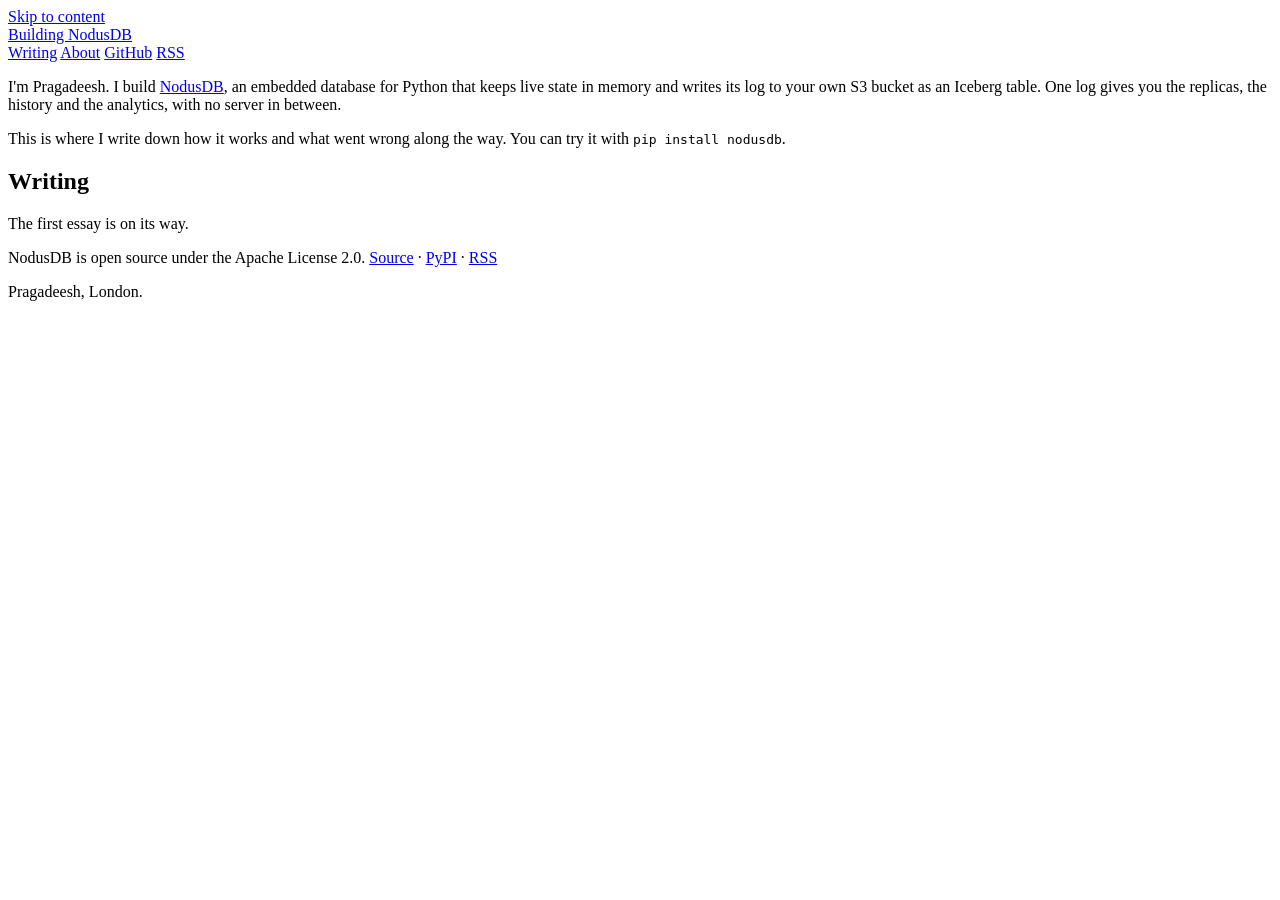
==== docs/index.html @ 6bf19797 "Start the blog" ====
<!doctype html>
<html lang="en">
<head>
<meta charset="utf-8">
<meta name="viewport" content="width=device-width, initial-scale=1">
<title>Building NodusDB</title>
<meta name="description" content="Essays on building NodusDB, an embedded database where the S3 bucket is the database. Systems engineering, written down honestly.">
<link rel="canonical" href="https://pragadeesh-19.github.io/">
<link rel="icon" href="/favicon.svg" type="image/svg+xml">
<link rel="alternate" type="application/atom+xml" title="Building NodusDB" href="/feed.xml">
<link rel="stylesheet" href="/style.css?v=81ff29d9">
<meta property="og:site_name" content="Building NodusDB">
<meta property="og:type" content="website">
<meta property="og:title" content="Building NodusDB">
<meta property="og:description" content="Essays on building NodusDB, an embedded database where the S3 bucket is the database. Systems engineering, written down honestly.">
<meta property="og:url" content="https://pragadeesh-19.github.io/">
<meta property="og:image" content="https://pragadeesh-19.github.io/img/og-default.png">

<meta name="twitter:card" content="summary_large_image">
<meta name="twitter:title" content="Building NodusDB">
<meta name="twitter:description" content="Essays on building NodusDB, an embedded database where the S3 bucket is the database. Systems engineering, written down honestly.">
<meta name="twitter:image" content="https://pragadeesh-19.github.io/img/og-default.png">
<script type="application/ld+json">{"@context": "https://schema.org", "@type": "WebSite", "headline": "Building NodusDB", "description": "Essays on building NodusDB, an embedded database where the S3 bucket is the database. Systems engineering, written down honestly.", "url": "https://pragadeesh-19.github.io/", "image": "https://pragadeesh-19.github.io/img/og-default.png", "author": {"@type": "Person", "name": "Pragadeesh"}}</script>
</head>
<body>
<a class="skip" href="#main">Skip to content</a>
<header class="site-header">
<div class="wrap header-row">
<a class="brand" href="/">Building NodusDB</a>
<nav aria-label="Main">
<a href="/" aria-current="page">Writing</a>
<a href="/about/">About</a>
<a href="https://github.com/Pragadeesh-19/nodusdb">GitHub</a>
<a href="/feed.xml">RSS</a>
</nav>
</div>
</header>
<main id="main" class="wrap">
<section class="intro"><p>I'm Pragadeesh. I build <a href="https://github.com/Pragadeesh-19/nodusdb">NodusDB</a>, an embedded database for Python that keeps live state in memory and writes its log to your own S3 bucket as an Iceberg table. One log gives you the replicas, the history and the analytics, with no server in between.</p>
<p>This is where I write down how it works and what went wrong along the way. You can try it with <code>pip install nodusdb</code>.</p>
</section><h2 class="section-title">Writing</h2><p class="muted">The first essay is on its way.</p>
</main>
<footer class="site-footer">
<div class="wrap">
<p>NodusDB is open source under the Apache License 2.0. <a href="https://github.com/Pragadeesh-19/nodusdb">Source</a> &middot; <a href="https://pypi.org/project/nodusdb/">PyPI</a> &middot; <a href="/feed.xml">RSS</a></p>
<p>Pragadeesh, London.</p>
</div>
</footer>

</body>
</html>
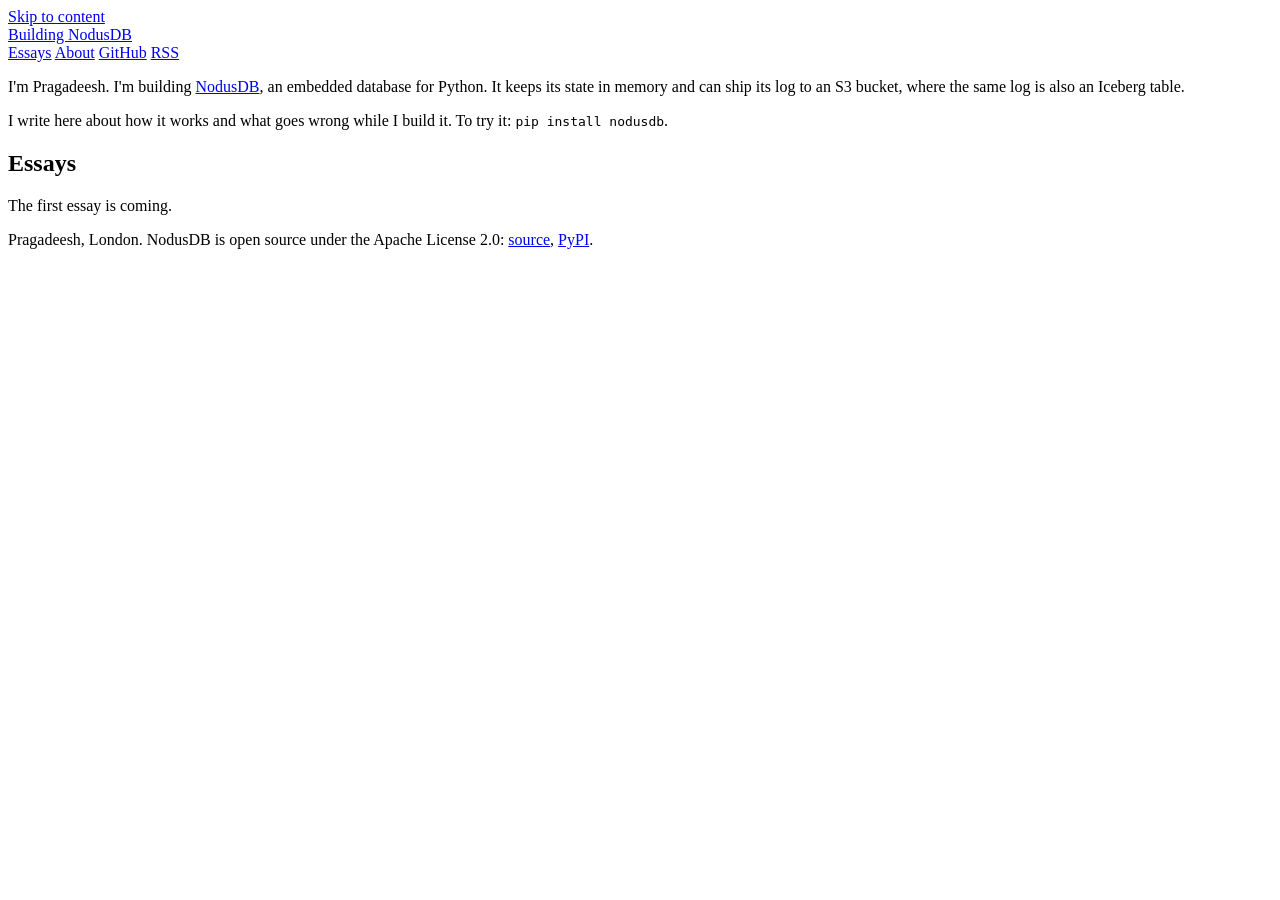
==== commit 62e8429e: "Black and white design" ====
--- a/docs/index.html
+++ b/docs/index.html
@@ -3,24 +3,25 @@
 <head>
 <meta charset="utf-8">
 <meta name="viewport" content="width=device-width, initial-scale=1">
+<meta name="color-scheme" content="light">
 <title>Building NodusDB</title>
-<meta name="description" content="Essays on building NodusDB, an embedded database where the S3 bucket is the database. Systems engineering, written down honestly.">
+<meta name="description" content="Essays by Pragadeesh on building NodusDB, an embedded database for Python.">
 <link rel="canonical" href="https://pragadeesh-19.github.io/">
 <link rel="icon" href="/favicon.svg" type="image/svg+xml">
 <link rel="alternate" type="application/atom+xml" title="Building NodusDB" href="/feed.xml">
-<link rel="stylesheet" href="/style.css?v=81ff29d9">
+<link rel="stylesheet" href="/style.css?v=9ab1a846">
 <meta property="og:site_name" content="Building NodusDB">
 <meta property="og:type" content="website">
 <meta property="og:title" content="Building NodusDB">
-<meta property="og:description" content="Essays on building NodusDB, an embedded database where the S3 bucket is the database. Systems engineering, written down honestly.">
+<meta property="og:description" content="Essays by Pragadeesh on building NodusDB, an embedded database for Python.">
 <meta property="og:url" content="https://pragadeesh-19.github.io/">
 <meta property="og:image" content="https://pragadeesh-19.github.io/img/og-default.png">
 
 <meta name="twitter:card" content="summary_large_image">
 <meta name="twitter:title" content="Building NodusDB">
-<meta name="twitter:description" content="Essays on building NodusDB, an embedded database where the S3 bucket is the database. Systems engineering, written down honestly.">
+<meta name="twitter:description" content="Essays by Pragadeesh on building NodusDB, an embedded database for Python.">
 <meta name="twitter:image" content="https://pragadeesh-19.github.io/img/og-default.png">
-<script type="application/ld+json">{"@context": "https://schema.org", "@type": "WebSite", "headline": "Building NodusDB", "description": "Essays on building NodusDB, an embedded database where the S3 bucket is the database. Systems engineering, written down honestly.", "url": "https://pragadeesh-19.github.io/", "image": "https://pragadeesh-19.github.io/img/og-default.png", "author": {"@type": "Person", "name": "Pragadeesh"}}</script>
+<script type="application/ld+json">{"@context": "https://schema.org", "@type": "WebSite", "headline": "Building NodusDB", "description": "Essays by Pragadeesh on building NodusDB, an embedded database for Python.", "url": "https://pragadeesh-19.github.io/", "image": "https://pragadeesh-19.github.io/img/og-default.png", "author": {"@type": "Person", "name": "Pragadeesh"}}</script>
 </head>
 <body>
 <a class="skip" href="#main">Skip to content</a>
@@ -28,7 +29,7 @@
 <div class="wrap header-row">
 <a class="brand" href="/">Building NodusDB</a>
 <nav aria-label="Main">
-<a href="/" aria-current="page">Writing</a>
+<a href="/" aria-current="page">Essays</a>
 <a href="/about/">About</a>
 <a href="https://github.com/Pragadeesh-19/nodusdb">GitHub</a>
 <a href="/feed.xml">RSS</a>
@@ -36,14 +37,13 @@
 </div>
 </header>
 <main id="main" class="wrap">
-<section class="intro"><p>I'm Pragadeesh. I build <a href="https://github.com/Pragadeesh-19/nodusdb">NodusDB</a>, an embedded database for Python that keeps live state in memory and writes its log to your own S3 bucket as an Iceberg table. One log gives you the replicas, the history and the analytics, with no server in between.</p>
-<p>This is where I write down how it works and what went wrong along the way. You can try it with <code>pip install nodusdb</code>.</p>
-</section><h2 class="section-title">Writing</h2><p class="muted">The first essay is on its way.</p>
+<section class="intro"><p>I'm Pragadeesh. I'm building <a href="https://github.com/Pragadeesh-19/nodusdb">NodusDB</a>, an embedded database for Python. It keeps its state in memory and can ship its log to an S3 bucket, where the same log is also an Iceberg table.</p>
+<p>I write here about how it works and what goes wrong while I build it. To try it: <code>pip install nodusdb</code>.</p>
+</section><h2 class="section-title">Essays</h2><p>The first essay is coming.</p>
 </main>
 <footer class="site-footer">
 <div class="wrap">
-<p>NodusDB is open source under the Apache License 2.0. <a href="https://github.com/Pragadeesh-19/nodusdb">Source</a> &middot; <a href="https://pypi.org/project/nodusdb/">PyPI</a> &middot; <a href="/feed.xml">RSS</a></p>
-<p>Pragadeesh, London.</p>
+<p>Pragadeesh, London. NodusDB is open source under the Apache License 2.0: <a href="https://github.com/Pragadeesh-19/nodusdb">source</a>, <a href="https://pypi.org/project/nodusdb/">PyPI</a>.</p>
 </div>
 </footer>
 
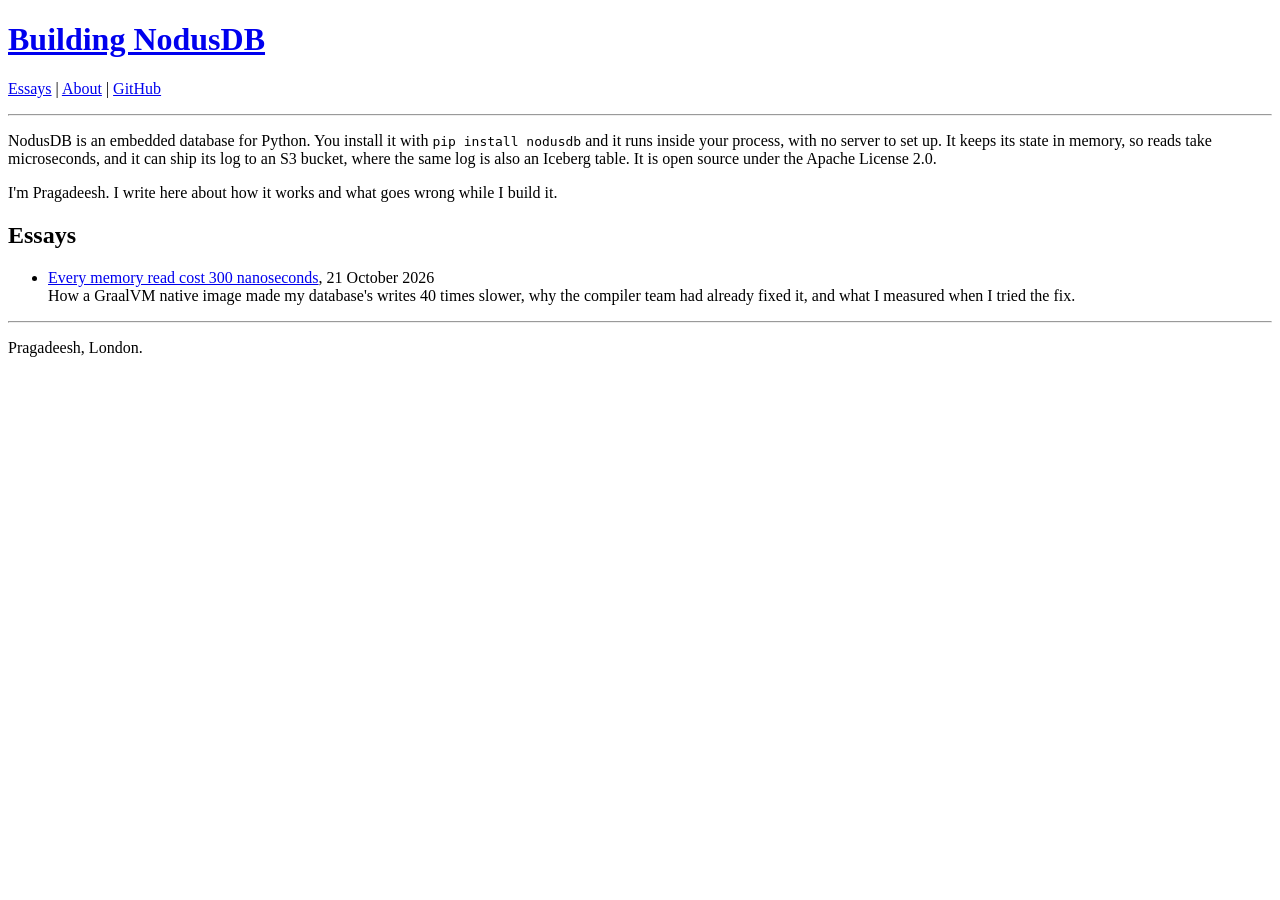
==== commit 3694f825: "Simple pages, publish the first essay, remove the README" ====
--- a/docs/index.html
+++ b/docs/index.html
@@ -9,7 +9,7 @@
 <link rel="canonical" href="https://pragadeesh-19.github.io/">
 <link rel="icon" href="/favicon.svg" type="image/svg+xml">
 <link rel="alternate" type="application/atom+xml" title="Building NodusDB" href="/feed.xml">
-<link rel="stylesheet" href="/style.css?v=9ab1a846">
+<link rel="stylesheet" href="/style.css?v=455b503b">
 <meta property="og:site_name" content="Building NodusDB">
 <meta property="og:type" content="website">
 <meta property="og:title" content="Building NodusDB">
@@ -24,28 +24,14 @@
 <script type="application/ld+json">{"@context": "https://schema.org", "@type": "WebSite", "headline": "Building NodusDB", "description": "Essays by Pragadeesh on building NodusDB, an embedded database for Python.", "url": "https://pragadeesh-19.github.io/", "image": "https://pragadeesh-19.github.io/img/og-default.png", "author": {"@type": "Person", "name": "Pragadeesh"}}</script>
 </head>
 <body>
-<a class="skip" href="#main">Skip to content</a>
-<header class="site-header">
-<div class="wrap header-row">
-<a class="brand" href="/">Building NodusDB</a>
-<nav aria-label="Main">
-<a href="/" aria-current="page">Essays</a>
-<a href="/about/">About</a>
-<a href="https://github.com/Pragadeesh-19/nodusdb">GitHub</a>
-<a href="/feed.xml">RSS</a>
-</nav>
-</div>
-</header>
-<main id="main" class="wrap">
-<section class="intro"><p>I'm Pragadeesh. I'm building <a href="https://github.com/Pragadeesh-19/nodusdb">NodusDB</a>, an embedded database for Python. It keeps its state in memory and can ship its log to an S3 bucket, where the same log is also an Iceberg table.</p>
-<p>I write here about how it works and what goes wrong while I build it. To try it: <code>pip install nodusdb</code>.</p>
-</section><h2 class="section-title">Essays</h2><p>The first essay is coming.</p>
-</main>
-<footer class="site-footer">
-<div class="wrap">
-<p>Pragadeesh, London. NodusDB is open source under the Apache License 2.0: <a href="https://github.com/Pragadeesh-19/nodusdb">source</a>, <a href="https://pypi.org/project/nodusdb/">PyPI</a>.</p>
-</div>
-</footer>
+<h1 class="site"><a href="/">Building NodusDB</a></h1>
+<p class="nav"><a href="/">Essays</a> | <a href="/about/">About</a> | <a href="https://github.com/Pragadeesh-19/nodusdb">GitHub</a></p>
+<hr>
+<p>NodusDB is an embedded database for Python. You install it with <code>pip install nodusdb</code> and it runs inside your process, with no server to set up. It keeps its state in memory, so reads take microseconds, and it can ship its log to an S3 bucket, where the same log is also an Iceberg table. It is open source under the Apache License 2.0.</p>
+<p>I'm Pragadeesh. I write here about how it works and what goes wrong while I build it.</p>
+<h2>Essays</h2><ul><li><a href="/posts/every-memory-read-cost-300-nanoseconds/">Every memory read cost 300 nanoseconds</a>, <time datetime="2026-10-21">21 October 2026</time><br>How a GraalVM native image made my database&#x27;s writes 40 times slower, why the compiler team had already fixed it, and what I measured when I tried the fix.</li></ul>
+<hr>
+<p class="foot">Pragadeesh, London.</p>
 
 </body>
 </html>
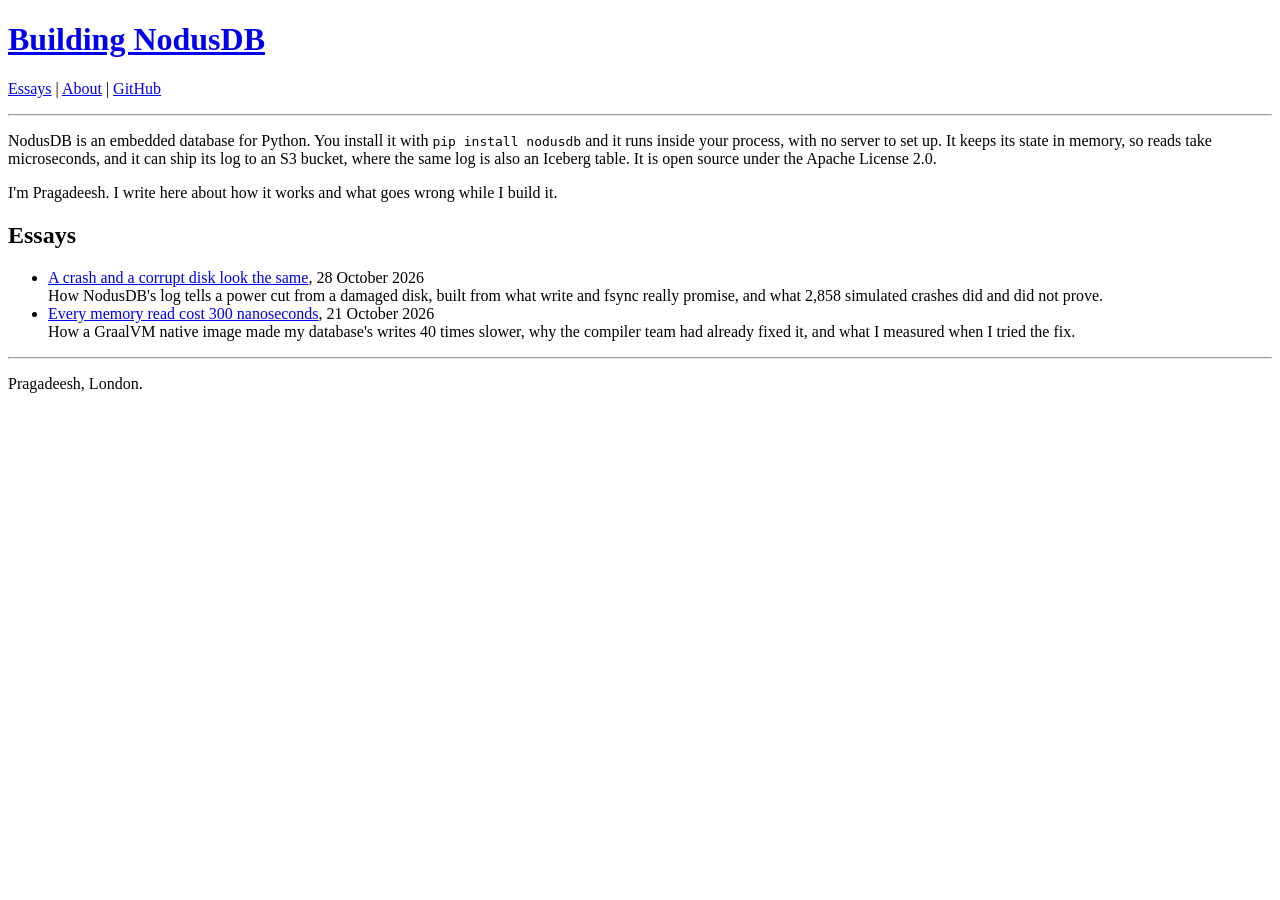
==== commit cbe3bd7b: "Publish the second essay: a crash and a corrupt disk look the same" ====
--- a/docs/index.html
+++ b/docs/index.html
@@ -29,7 +29,7 @@
 <hr>
 <p>NodusDB is an embedded database for Python. You install it with <code>pip install nodusdb</code> and it runs inside your process, with no server to set up. It keeps its state in memory, so reads take microseconds, and it can ship its log to an S3 bucket, where the same log is also an Iceberg table. It is open source under the Apache License 2.0.</p>
 <p>I'm Pragadeesh. I write here about how it works and what goes wrong while I build it.</p>
-<h2>Essays</h2><ul><li><a href="/posts/every-memory-read-cost-300-nanoseconds/">Every memory read cost 300 nanoseconds</a>, <time datetime="2026-10-21">21 October 2026</time><br>How a GraalVM native image made my database&#x27;s writes 40 times slower, why the compiler team had already fixed it, and what I measured when I tried the fix.</li></ul>
+<h2>Essays</h2><ul><li><a href="/posts/a-crash-and-a-corrupt-disk-look-the-same/">A crash and a corrupt disk look the same</a>, <time datetime="2026-10-28">28 October 2026</time><br>How NodusDB&#x27;s log tells a power cut from a damaged disk, built from what write and fsync really promise, and what 2,858 simulated crashes did and did not prove.</li><li><a href="/posts/every-memory-read-cost-300-nanoseconds/">Every memory read cost 300 nanoseconds</a>, <time datetime="2026-10-21">21 October 2026</time><br>How a GraalVM native image made my database&#x27;s writes 40 times slower, why the compiler team had already fixed it, and what I measured when I tried the fix.</li></ul>
 <hr>
 <p class="foot">Pragadeesh, London.</p>
 
